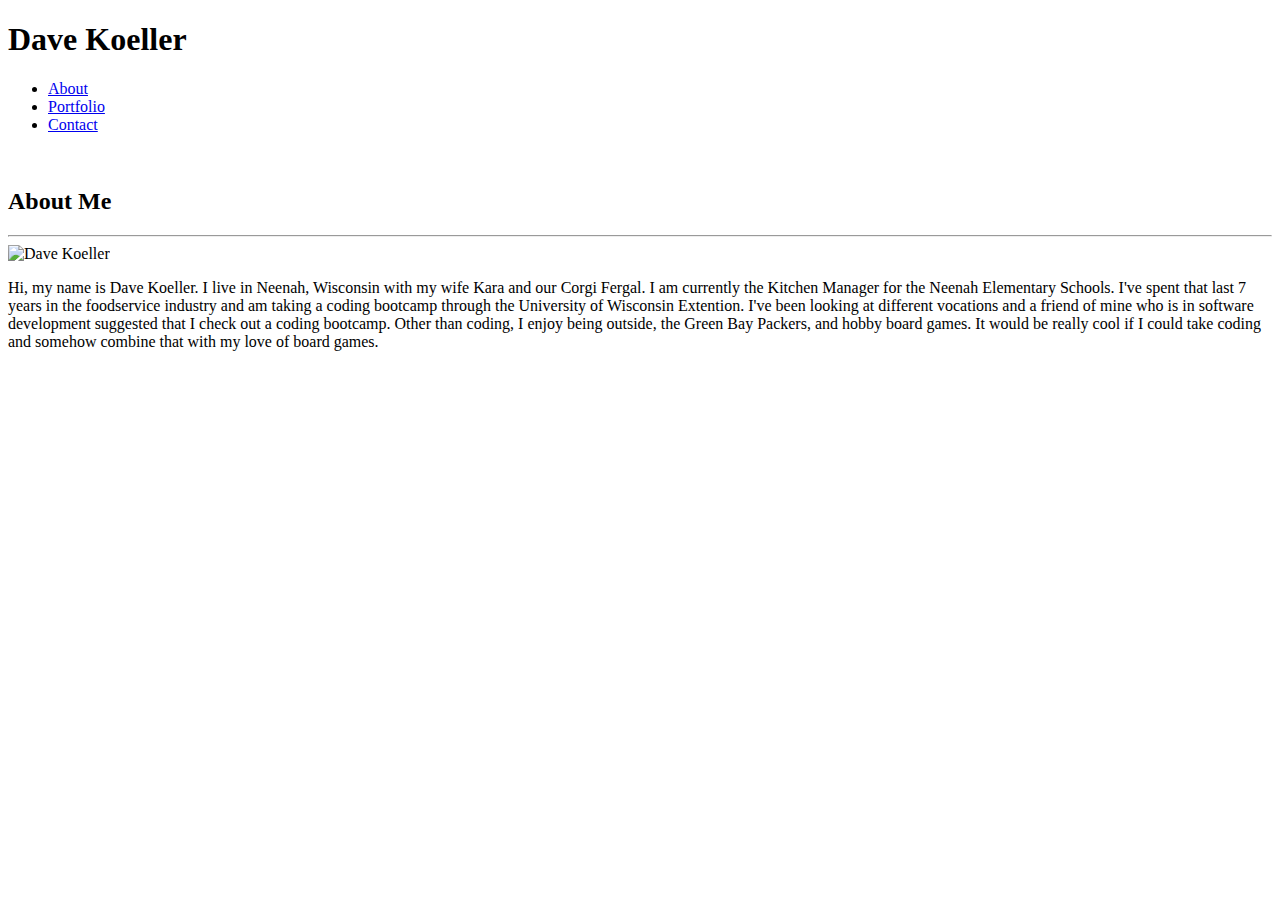
==== index.html @ 09973b2e "updated html" ====
<!DOCTYPE html>
<html lang="en-us">

<head>
    <meta charset="UF-8">
    <title>About Me</title>
    <link rel ="stylesheet" href ="style.css">
</head>

<body>
    <head>
        <h1>Dave Koeller</h1>
    </head>

    <nav class="menu">
        <ul>
            <li><a href="index.html">About</a></li>
            <li><a href="portfolio.html">Portfolio</a></li>
            <li><a href="contact.html">Contact</a></li>
        </ul>
    </nav>

    <br>

    <div>
        <h2>About Me</h2>
            <hr />
        <img src="C:\Users\david\Bootcamp\Basic-Portfolio\assets\images\Profile.jpg" alt="Dave Koeller" width="250">
        
        <p>Hi, my name is Dave Koeller.  I live in Neenah, Wisconsin with my wife Kara and our Corgi Fergal.  I am currently the Kitchen Manager for the Neenah Elementary Schools.  I've spent that last 7 years in the foodservice industry and am taking a coding bootcamp through the University of Wisconsin Extention.  I've been looking at different vocations and a friend of mine who is in software development suggested that I check out a coding bootcamp.  Other than coding, I enjoy being outside, the Green Bay Packers, and hobby board games.  It would be really cool if I could take coding and somehow combine that with my love of board games.  </p>
    </div>

</body>
</html>
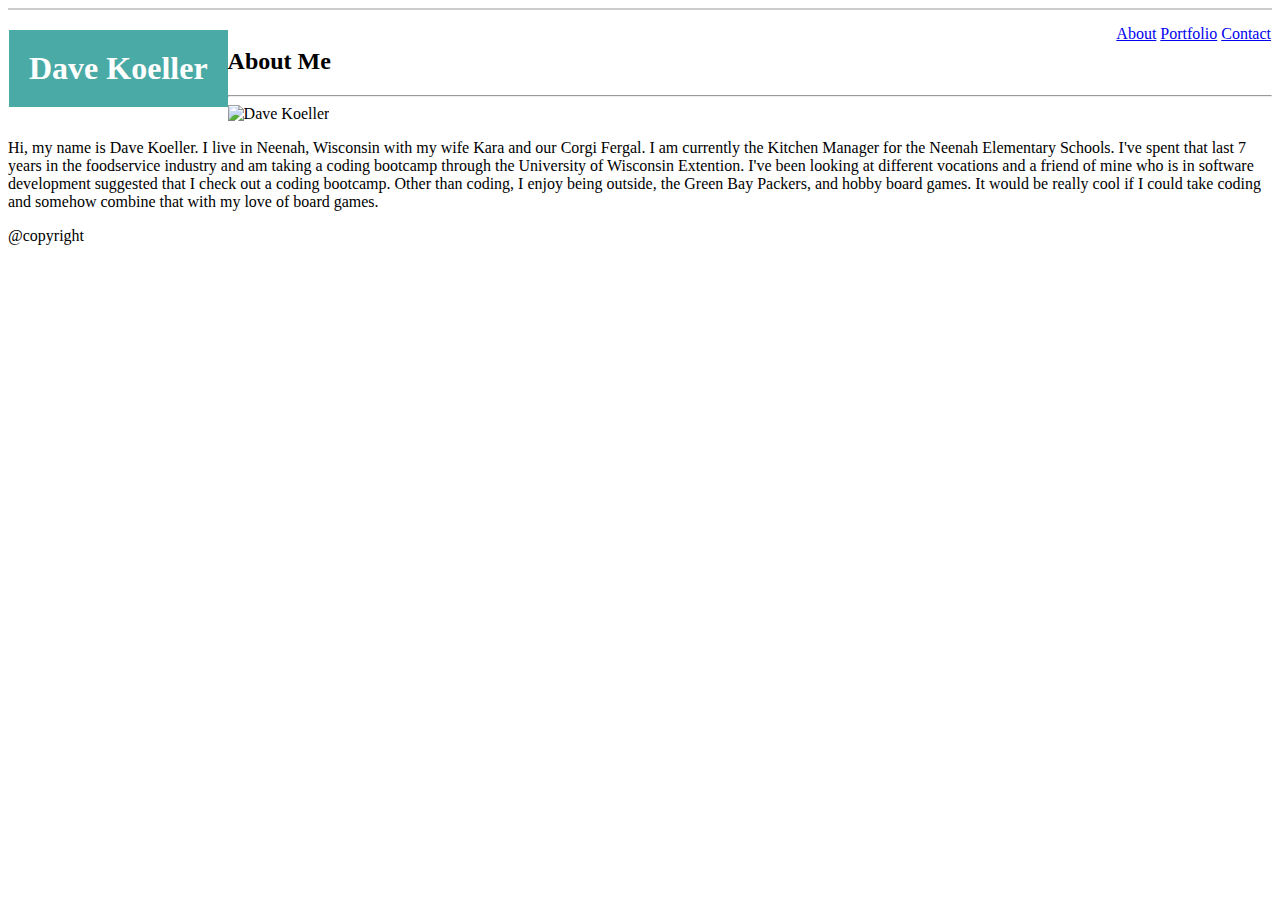
==== commit a07dff5d: "fixed html & started css" ====
--- a/index.html
+++ b/index.html
@@ -4,31 +4,34 @@
 <head>
     <meta charset="UF-8">
     <title>About Me</title>
-    <link rel ="stylesheet" href ="style.css">
+    <link rel ="stylesheet" href ="assets/css/style.css">
 </head>
 
 <body>
-    <head>
+    <header>
         <h1>Dave Koeller</h1>
-    </head>
-
-    <nav class="menu">
-        <ul>
-            <li><a href="index.html">About</a></li>
-            <li><a href="portfolio.html">Portfolio</a></li>
-            <li><a href="contact.html">Contact</a></li>
-        </ul>
-    </nav>
+        <nav >
+            <ul class="menu">
+                <li><a href="index.html">About</a></li>
+                <li><a href="portfolio.html">Portfolio</a></li>
+                <li><a href="contact.html">Contact</a></li>
+            </ul>
+        </nav>
+    </header>
 
     <br>
 
-    <div>
+    <div id="about" >
         <h2>About Me</h2>
             <hr />
-        <img src="C:\Users\david\Bootcamp\Basic-Portfolio\assets\images\Profile.jpg" alt="Dave Koeller" width="250">
+        <img src="assets/images/Profile.jpg" alt="Dave Koeller" width="250">
         
         <p>Hi, my name is Dave Koeller.  I live in Neenah, Wisconsin with my wife Kara and our Corgi Fergal.  I am currently the Kitchen Manager for the Neenah Elementary Schools.  I've spent that last 7 years in the foodservice industry and am taking a coding bootcamp through the University of Wisconsin Extention.  I've been looking at different vocations and a friend of mine who is in software development suggested that I check out a coding bootcamp.  Other than coding, I enjoy being outside, the Green Bay Packers, and hobby board games.  It would be really cool if I could take coding and somehow combine that with my love of board games.  </p>
     </div>
 
+    <footer>
+        @copyright
+    </footer>
+
 </body>
 </html>--- a/assets/css/style.css
+++ b/assets/css/style.css
@@ -0,0 +1,25 @@
+header {
+    background-color: #ffffff;
+    border: solid;
+    border-width: 1px;
+    border-color: #cccccc
+}
+
+h1 {
+    background-color: #4aaaa5;
+    color: #ffffff;
+    padding: 20px;
+    text-align: center;
+    float: left;
+    
+}
+
+.menu {
+    list-style-type: none;
+    float: right;
+}
+
+li {
+    display: inline;
+}
+
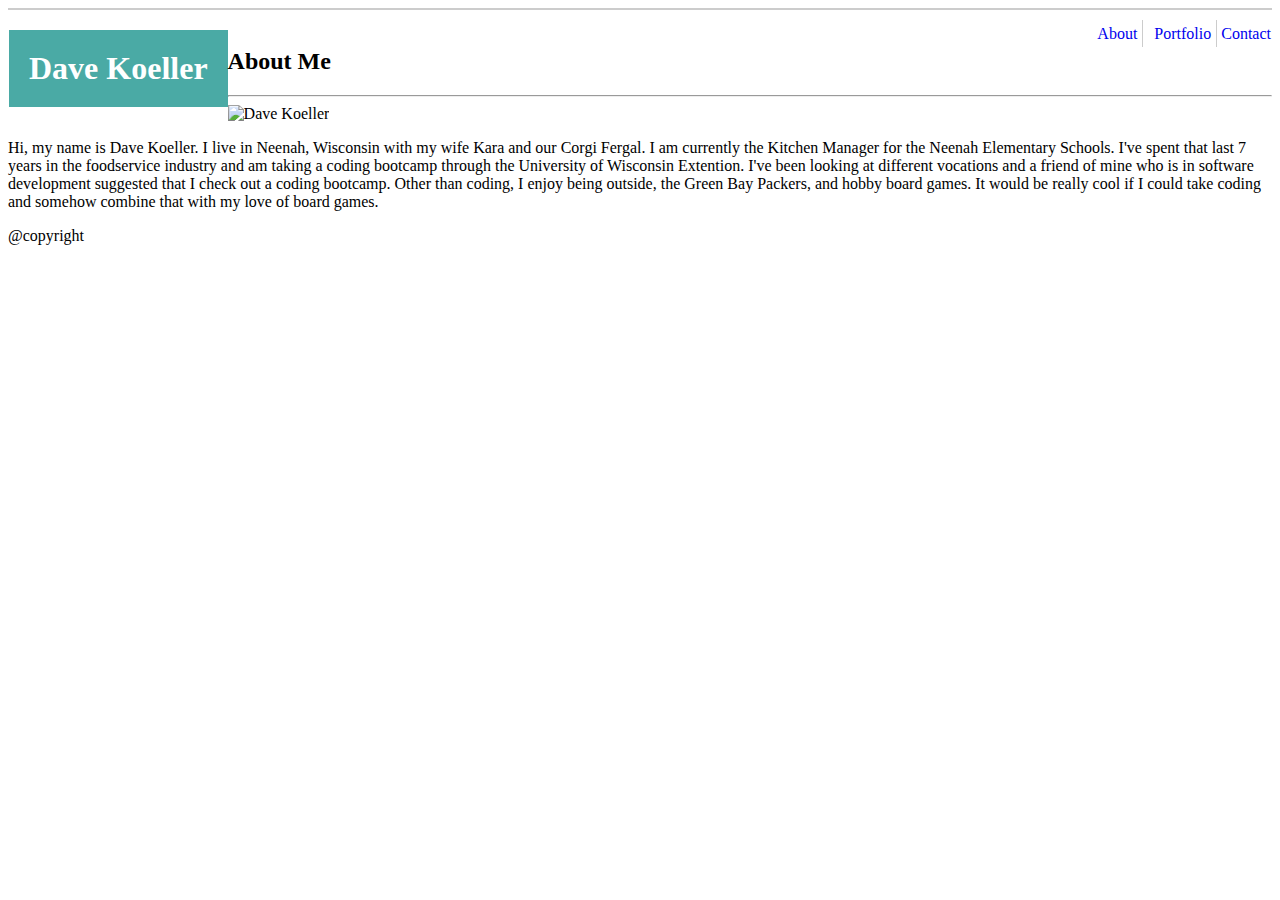
==== commit 1f2c6d16: "updated css" ====
--- a/index.html
+++ b/index.html
@@ -12,8 +12,8 @@
         <h1>Dave Koeller</h1>
         <nav >
             <ul class="menu">
-                <li><a href="index.html">About</a></li>
-                <li><a href="portfolio.html">Portfolio</a></li>
+                <li id="index"><a href="index.html">About</a></li>
+                <li id="portfolio"><a href="portfolio.html">Portfolio</a></li>
                 <li><a href="contact.html">Contact</a></li>
             </ul>
         </nav>
--- a/assets/css/style.css
+++ b/assets/css/style.css
@@ -17,9 +17,21 @@
 .menu {
     list-style-type: none;
     float: right;
+    
 }
 
 li {
     display: inline;
+    
 }
 
+#index, #portfolio {
+    border-right: 1px solid #cccccc;
+    margin-left: 2px;
+    padding: 5px;
+}
+
+a:link {
+    text-decoration: none;
+    text-align: center;
+}
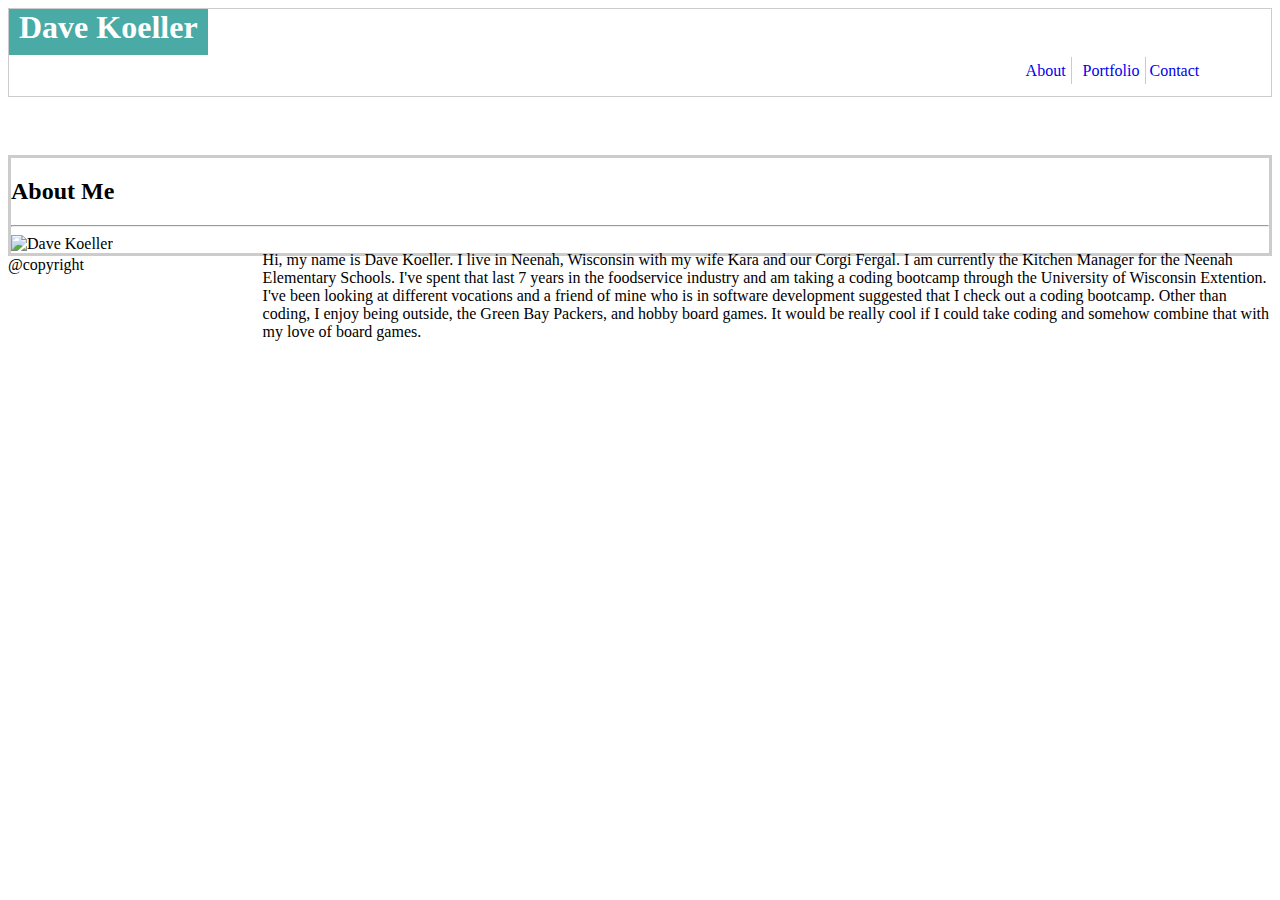
==== commit b4cf9291: "updated css" ====
--- a/index.html
+++ b/index.html
@@ -8,13 +8,13 @@
 </head>
 
 <body>
-    <header>
+    <header class="clearfix">
         <h1>Dave Koeller</h1>
         <nav >
             <ul class="menu">
                 <li id="index"><a href="index.html">About</a></li>
                 <li id="portfolio"><a href="portfolio.html">Portfolio</a></li>
-                <li><a href="contact.html">Contact</a></li>
+                <li id="contact"><a href="contact.html">Contact</a></li>
             </ul>
         </nav>
     </header>
@@ -26,7 +26,7 @@
             <hr />
         <img src="assets/images/Profile.jpg" alt="Dave Koeller" width="250">
         
-        <p>Hi, my name is Dave Koeller.  I live in Neenah, Wisconsin with my wife Kara and our Corgi Fergal.  I am currently the Kitchen Manager for the Neenah Elementary Schools.  I've spent that last 7 years in the foodservice industry and am taking a coding bootcamp through the University of Wisconsin Extention.  I've been looking at different vocations and a friend of mine who is in software development suggested that I check out a coding bootcamp.  Other than coding, I enjoy being outside, the Green Bay Packers, and hobby board games.  It would be really cool if I could take coding and somehow combine that with my love of board games.  </p>
+        <p id="paragraph">Hi, my name is Dave Koeller.  I live in Neenah, Wisconsin with my wife Kara and our Corgi Fergal.  I am currently the Kitchen Manager for the Neenah Elementary Schools.  I've spent that last 7 years in the foodservice industry and am taking a coding bootcamp through the University of Wisconsin Extention.  I've been looking at different vocations and a friend of mine who is in software development suggested that I check out a coding bootcamp.  Other than coding, I enjoy being outside, the Green Bay Packers, and hobby board games.  It would be really cool if I could take coding and somehow combine that with my love of board games.  </p>
     </div>
 
     <footer>
--- a/assets/css/style.css
+++ b/assets/css/style.css
@@ -1,29 +1,46 @@
+
 header {
+    overflow: auto;
     background-color: #ffffff;
     border: solid;
     border-width: 1px;
-    border-color: #cccccc
+    border-color: #cccccc;
+    
+    
 }
+
 
 h1 {
     background-color: #4aaaa5;
     color: #ffffff;
-    padding: 20px;
     text-align: center;
-    float: left;
+    padding: 10px;
+    display: inline;
+}
+
+li {
+    display: inline;
     
 }
 
 .menu {
     list-style-type: none;
     float: right;
-    
+    width: 20%;
 }
 
-li {
-    display: inline;
-    
+#about {
+    border: solid;
+    border-width: 3px;
+    border-color: #cccccc;
+    margin-top: 40px;
 }
+
+p {
+    float: right;
+    width: 80%;
+}
+
 
 #index, #portfolio {
     border-right: 1px solid #cccccc;
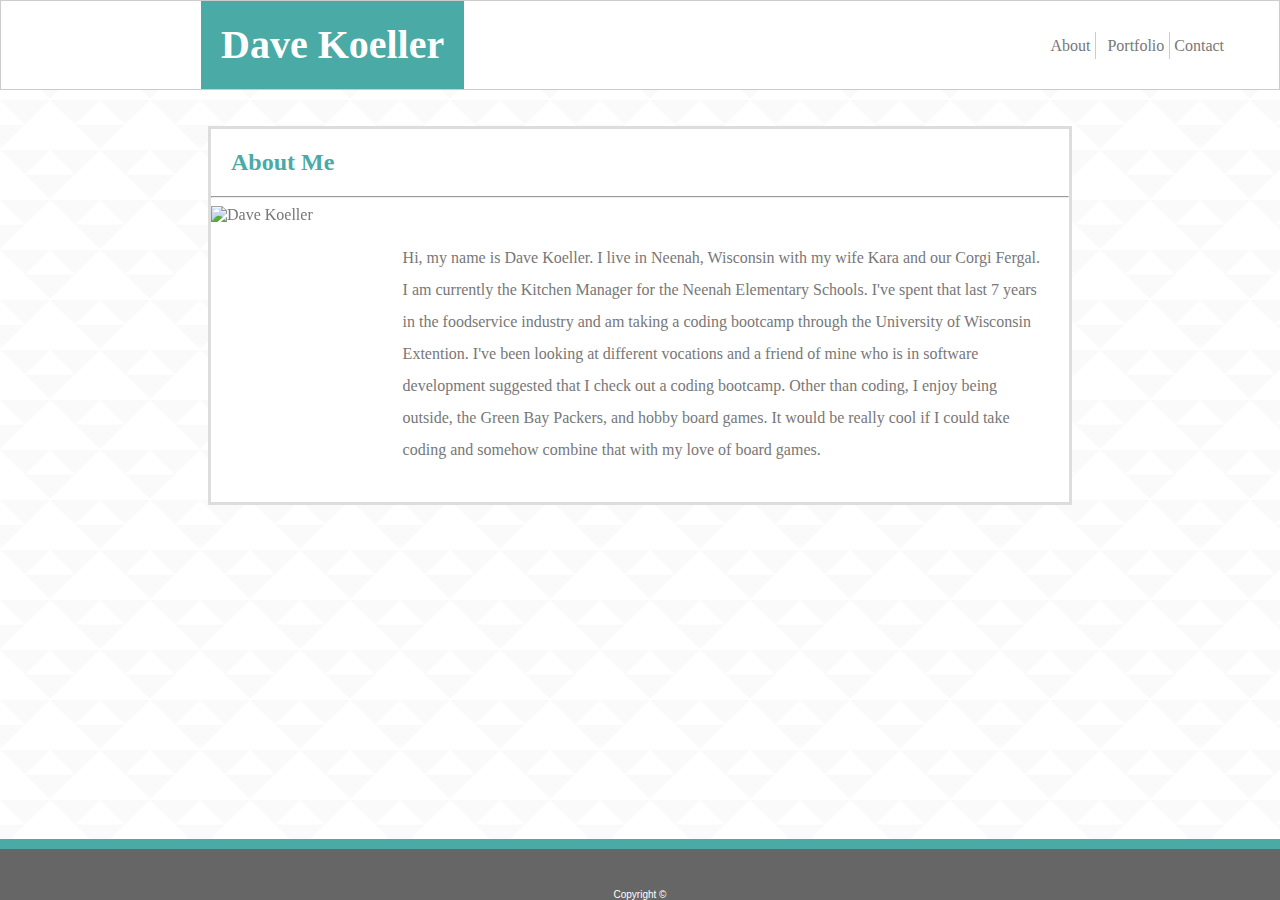
==== commit 8febe4d5: "fixed header, added background" ====
--- a/index.html
+++ b/index.html
@@ -8,7 +8,7 @@
 </head>
 
 <body>
-    <header class="clearfix">
+    <header>
         <h1>Dave Koeller</h1>
         <nav >
             <ul class="menu">
@@ -30,7 +30,7 @@
     </div>
 
     <footer>
-        @copyright
+        Copyright &copy;
     </footer>
 
 </body>
--- a/assets/css/style.css
+++ b/assets/css/style.css
@@ -1,44 +1,102 @@
+
+* {
+    box-sizing: border-box;
+}
+
 
 header {
-    overflow: auto;
+    width: 100%;
+    height: 10%;
+    position: fixed;
+    top: 0;
+    right: 0;
     background-color: #ffffff;
     border: solid;
     border-width: 1px;
     border-color: #cccccc;
-    
-    
+    font-family: Georgia, 'Times New Roman', Times, serif;
+}
+
+body {
+    background-image: url(../images/triangle-mosaic.png)
 }
 
 
 h1 {
+    height: 100%;
     background-color: #4aaaa5;
     color: #ffffff;
+    font-size: 40px;
     text-align: center;
-    padding: 10px;
-    display: inline;
+    padding: 20px;
+    float: left; 
+    margin-top: 0;
+    margin-bottom: 0;
+    margin-left: 200px;
 }
 
 li {
     display: inline;
-    
+}
+
+footer {
+    position: absolute;
+    bottom: 0;
+    left: 0;
+    width: 100%;
+    background: #666666;
+    padding-top: 40px;
+    text-align: center;
+    color: #ffffff;
+    font-family: "Arial", "Helvetica Neue", Helvetica, sans-serif;
+    font-size: 10px;
+    border-top: solid 10px #4aaaa5;
 }
 
 .menu {
     list-style-type: none;
     float: right;
     width: 20%;
+    padding: 20px;
 }
 
 #about {
-    border: solid;
-    border-width: 3px;
-    border-color: #cccccc;
-    margin-top: 40px;
+    border: solid 3px #dddddd;
+    margin-top: 100px;
+    font-family: Georgia, 'Times New Roman', Times, serif;
+    color: #777777;
+    background: #ffffff;
+    margin-right: 200px;
+    margin-left: 200px;
+    clear: both;
+    overflow: auto;
+
+}
+
+h2 {
+    position: relative;
+    left: 20px;
+    color: #4aaaa5;
+}
+
+hr / {
+    border-color: #777777;
+
 }
 
 p {
     float: right;
     width: 80%;
+    padding: 20px;
+    line-height: 2;
+
+}
+
+img {
+    float: left;
+    width: 200px;
+    position: absolute;
+
 }
 
 
@@ -51,4 +109,13 @@
 a:link {
     text-decoration: none;
     text-align: center;
+    color: #777777;   
 }
+
+a:visited {
+    color: #777777;
+}
+
+a:hover {
+    color: #cccccc;
+}
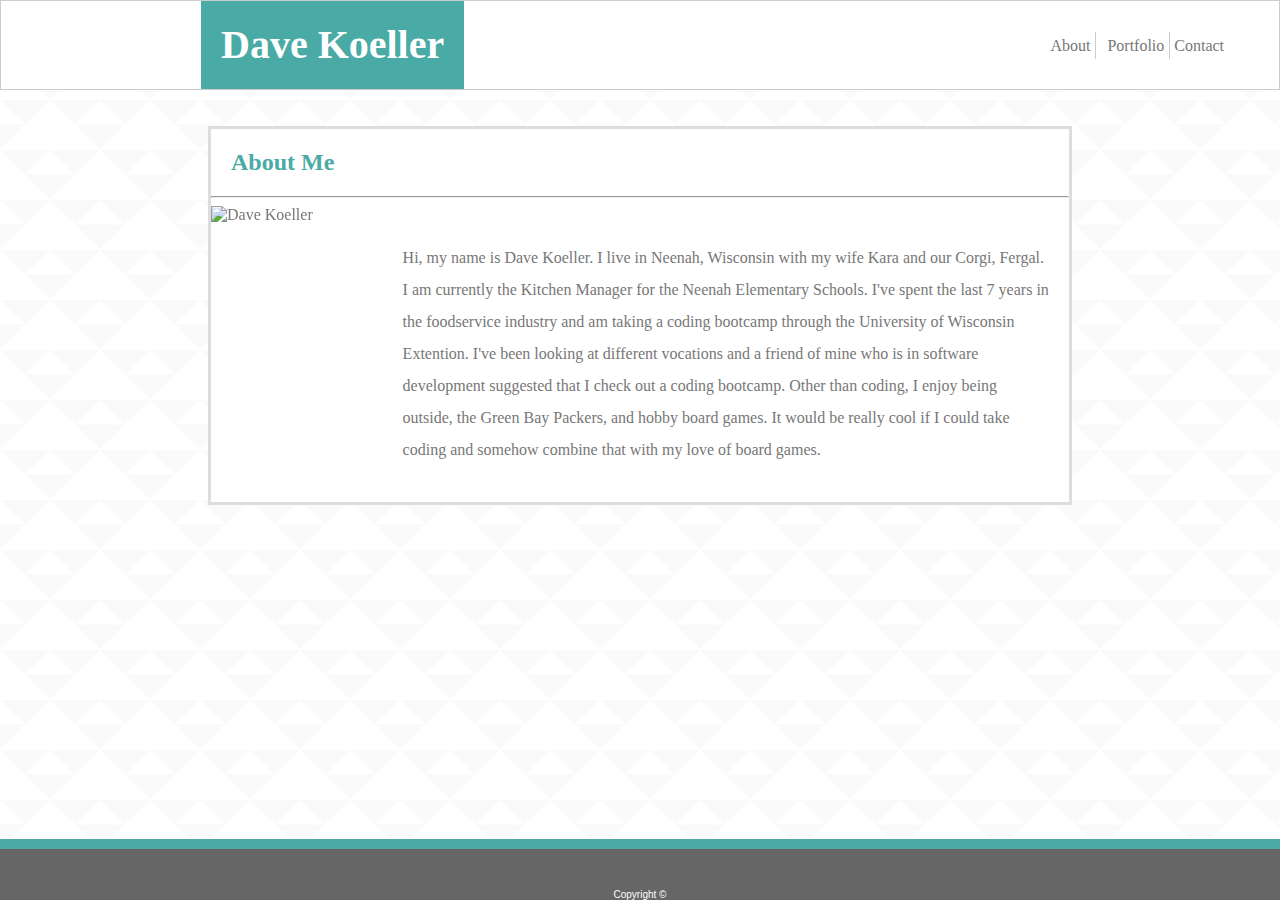
==== commit 72ddb32e: "fixed typos" ====
--- a/index.html
+++ b/index.html
@@ -26,7 +26,7 @@
             <hr />
         <img src="assets/images/Profile.jpg" alt="Dave Koeller" width="250">
         
-        <p id="paragraph">Hi, my name is Dave Koeller.  I live in Neenah, Wisconsin with my wife Kara and our Corgi Fergal.  I am currently the Kitchen Manager for the Neenah Elementary Schools.  I've spent that last 7 years in the foodservice industry and am taking a coding bootcamp through the University of Wisconsin Extention.  I've been looking at different vocations and a friend of mine who is in software development suggested that I check out a coding bootcamp.  Other than coding, I enjoy being outside, the Green Bay Packers, and hobby board games.  It would be really cool if I could take coding and somehow combine that with my love of board games.  </p>
+        <p id="paragraph">Hi, my name is Dave Koeller.  I live in Neenah, Wisconsin with my wife Kara and our Corgi, Fergal.  I am currently the Kitchen Manager for the Neenah Elementary Schools.  I've spent the last 7 years in the foodservice industry and am taking a coding bootcamp through the University of Wisconsin Extention.  I've been looking at different vocations and a friend of mine who is in software development suggested that I check out a coding bootcamp.  Other than coding, I enjoy being outside, the Green Bay Packers, and hobby board games.  It would be really cool if I could take coding and somehow combine that with my love of board games.  </p>
     </div>
 
     <footer>
